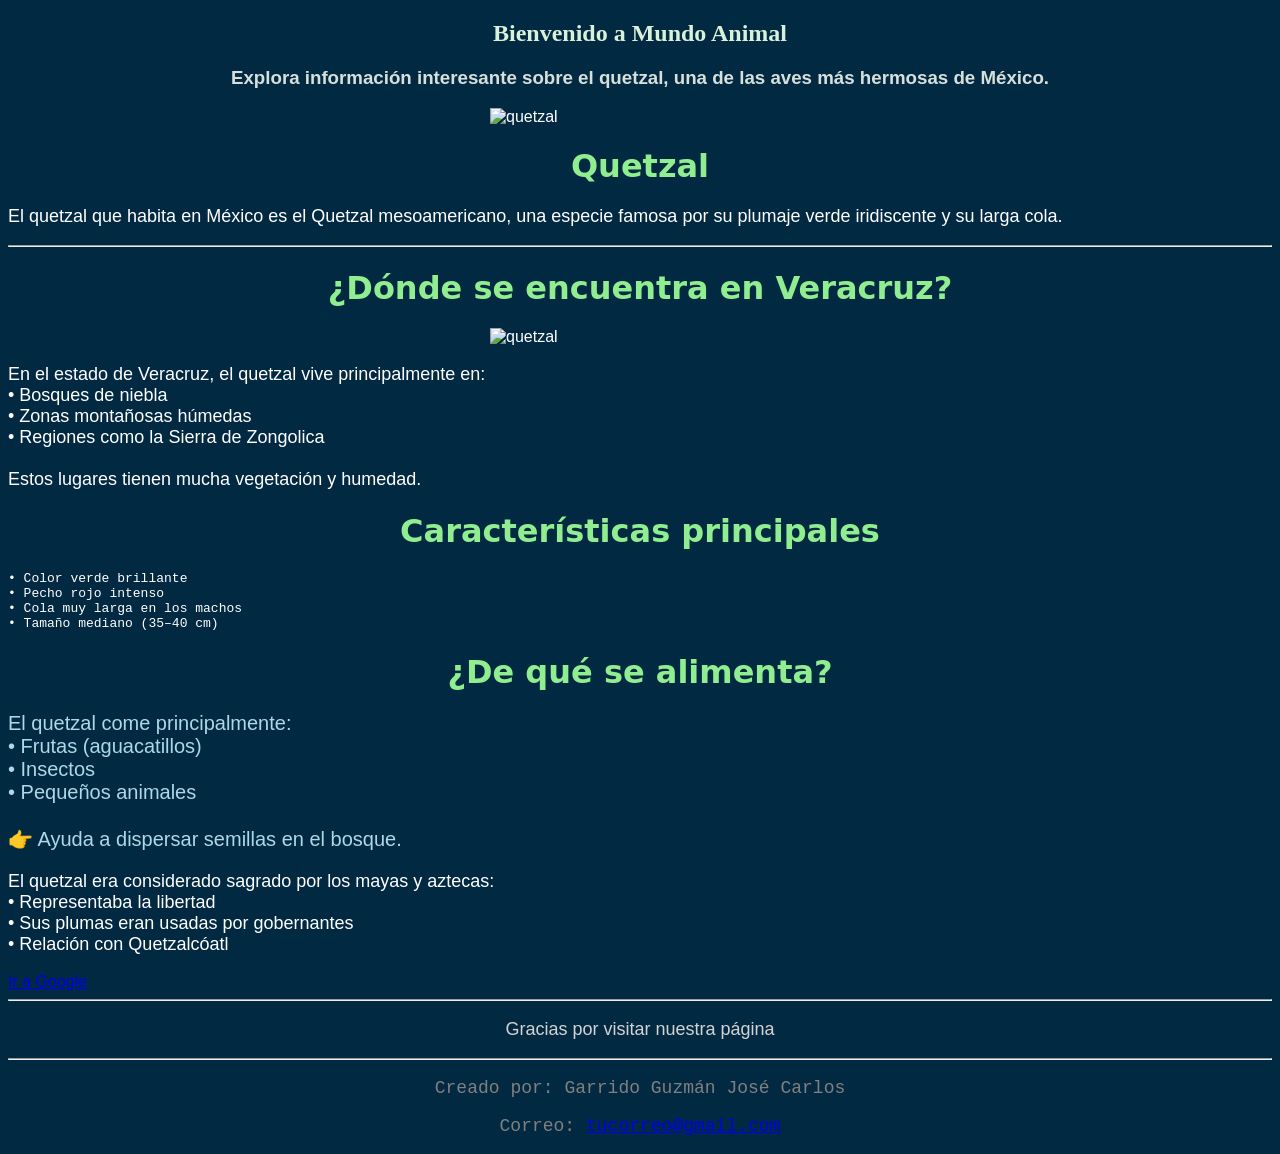
==== index.html @ 58041092 "Add files via upload "Subiendo página web"" ====
<!DOCTYPE html>
<html lang="es">
<head>
    <meta charset="UTF-8">
    <meta name="viewport" content="width=device-width, initial-scale=1.0">

    <!-- META PARA TU TAREA -->
    <meta name="description" content="Página sobre el quetzal, su hábitat, características y alimentación en Veracruz">
    <meta name="author" content="Garrido Guzmán José Carlos">

    <!-- CONEXIÓN AL ARCHIVO CSS -->
    <link rel="stylesheet" href="estilos.css">

    <!-- STYLE -->
    <style>
        body {
            background-color: rgb(2, 41, 66);
            font-family: Arial, sans-serif;
            color: white;
        }

        h1 {
            color: lightgreen;
            text-align: center;
        }

        h2, h3 {
            text-align: center;
        }

        img {
            display: block;
            margin: auto;
        }

        p {
            font-size: 18px;
        }

        .alimentacion {
            color: lightblue;
        }

        .mensaje-final {
            text-align: center;
            color: lightgray;
        }

        .autor {
            text-align: center;
            font-size: 14px;
            color: gray;
        }
    </style>

    <title>Mundo Animal</title>
</head>

<body>

<h2 class="bienvenida">Bienvenido a Mundo Animal</h2>

<h3 class="texto-bienvenida">
Explora información interesante sobre el quetzal, una de las aves más hermosas de México.
</h3>

<!-- IMAGEN PRINCIPAL -->
<img src="imagen/quetzal1.jpg" alt="quetzal" width="300">

<!-- TÍTULO -->
<h1>Quetzal</h1>

<!-- DESCRIPCIÓN -->
<p>
El quetzal que habita en México es el Quetzal mesoamericano, 
una especie famosa por su plumaje verde iridiscente y su larga cola.
</p>

<hr>

<!-- UBICACIÓN -->
<h1>¿Dónde se encuentra en Veracruz?</h1>

<img src="imagen/quetzal2.jpg" alt="quetzal" width="300">

<p>
En el estado de Veracruz, el quetzal vive principalmente en:
<br>• Bosques de niebla
<br>• Zonas montañosas húmedas
<br>• Regiones como la Sierra de Zongolica
<br><br>Estos lugares tienen mucha vegetación y humedad.
</p>

<!-- CARACTERÍSTICAS -->
<h1>Características principales</h1>

<pre>
• Color verde brillante
• Pecho rojo intenso
• Cola muy larga en los machos
• Tamaño mediano (35–40 cm)
</pre>

<!-- ALIMENTACIÓN -->
<h1>¿De qué se alimenta?</h1>

<p class="alimentacion">
El quetzal come principalmente:
<br>• Frutas (aguacatillos)
<br>• Insectos
<br>• Pequeños animales
<br><br>👉 Ayuda a dispersar semillas en el bosque.
</p>

<!-- IMPORTANCIA CULTURAL -->
<p>
El quetzal era considerado sagrado por los mayas y aztecas:
<br>• Representaba la libertad
<br>• Sus plumas eran usadas por gobernantes
<br>• Relación con Quetzalcóatl
</p>

<!-- ENLACE -->
<a href="https://www.google.com" target="_blank">Ir a Google</a>

<hr>

<!-- MENSAJE FINAL -->
<footer>
    <p class="mensaje-final">Gracias por visitar nuestra página</p>
</footer>

<hr>

<!-- AUTOR -->
<footer class="autor">
    <p>Creado por: Garrido Guzmán José Carlos</p>
    <p>Correo: <a href="mailto:tucorreo@gmail.com">tucorreo@gmail.com</a></p>
</footer>

</body>
</html>
---- estilos.css ----
body {
    text-decoration: dotted;/* color del texto */
    color: rgb(1, 17, 4);

}
h2 {/* CAMBIAR LETRA A EL TEXTO DE  BIENVENIDA */
    color: rgb(217, 240, 217);
    text-align: center;
    font-family: 'Georgia', serif;
}
 h3 {
    color: rgba(229, 236, 229, 0.938);
    text-align: center;
    font-family: 'arial', system-ui, -apple-system, BlinkMacSystemFont, 'Segoe UI', 
    Roboto, Oxygen, Ubuntu, Cantarell, 'Open Sans', 'Helvetica Neue', sans-serif;

}

p {
    font-size: 18px;
}
/* CAMBIAR LETRA DE SUBTÍTULOS */
h1 {
    font-family: system-ui, -apple-system, BlinkMacSystemFont,
     'Segoe UI', Roboto, Oxygen, Ubuntu, Cantarell, 'Open Sans', 'Helvetica Neue', sans-serif, sans-serif;
/* ESTILO SOLO PARA ESTE PÁRRAFO */



}
.alimentacion {
    font-family: 'Verdana', 'Franklin Gothic Medium', 
    'Arial Narrow', Impact, Haettenschweiler, 'Arial Narrow Bold', sans-serif, sans-serif; /* tipo de letra */
    color: rgba(243, 10, 49, 0.986);                   /* color */
    font-size: 20px;                   /* tamaño */
}
/* ESTILO SOLO PARA EL MENSAJE FINAL */
.mensaje-final {
    font-family: 'Georgia', 'Trebuchet MS', 
    'Lucida Sans Unicode', 'Lucida Grande', 'Lucida Sans', Arial, sans-serif; /* tipo de letra */
    color: rgb(0, 14, 0);              /* color */
    font-size: 18px;               /* tamaño */
    text-align: center;            /* centrado */
}


/* ESTILO DEL AUTOR  color y letra
*/
.autor {
    font-family: 'Courier New', monospace; /* tipo de letra */
    color: rgb(248, 245, 245);                           /* color */
    text-align: center;                    /* centrado */
    font-size: 14px;                       /* tamaño */
}
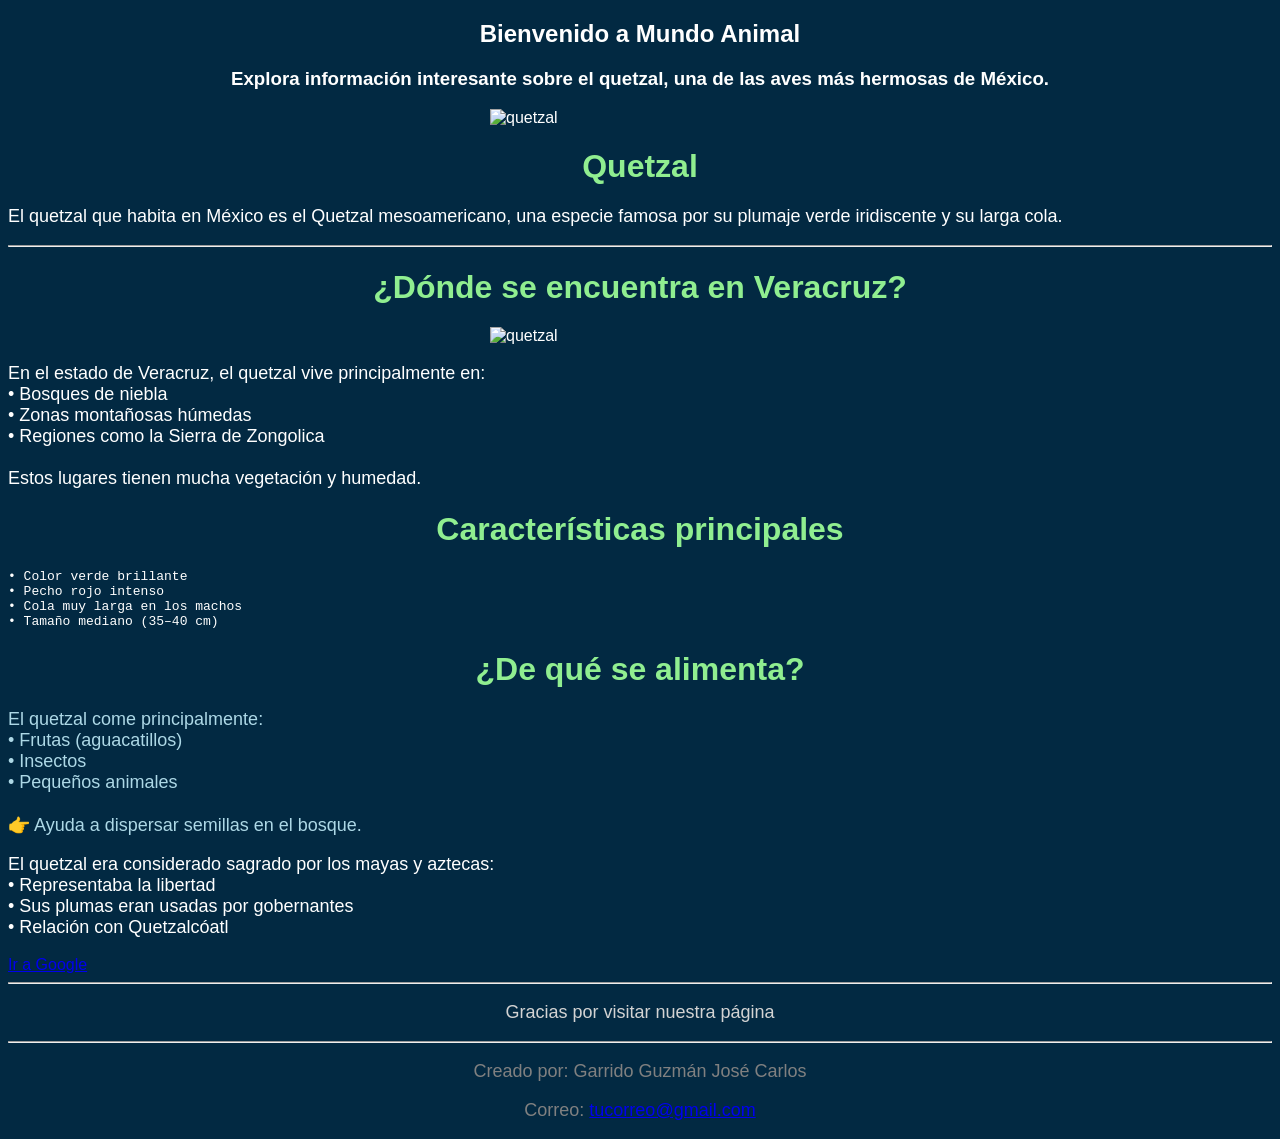
==== commit a166b0d9: "Update index.html" ====
--- a/index.html
+++ b/index.html
@@ -9,7 +9,7 @@
     <meta name="author" content="Garrido Guzmán José Carlos">
 
     <!-- CONEXIÓN AL ARCHIVO CSS -->
-    <link rel="stylesheet" href="estilos.css">
+    <link rel="stylesheet" href="Estilos.css">
 
     <!-- STYLE -->
     <style>
@@ -139,4 +139,4 @@
 </footer>
 
 </body>
-</html>+</html>
